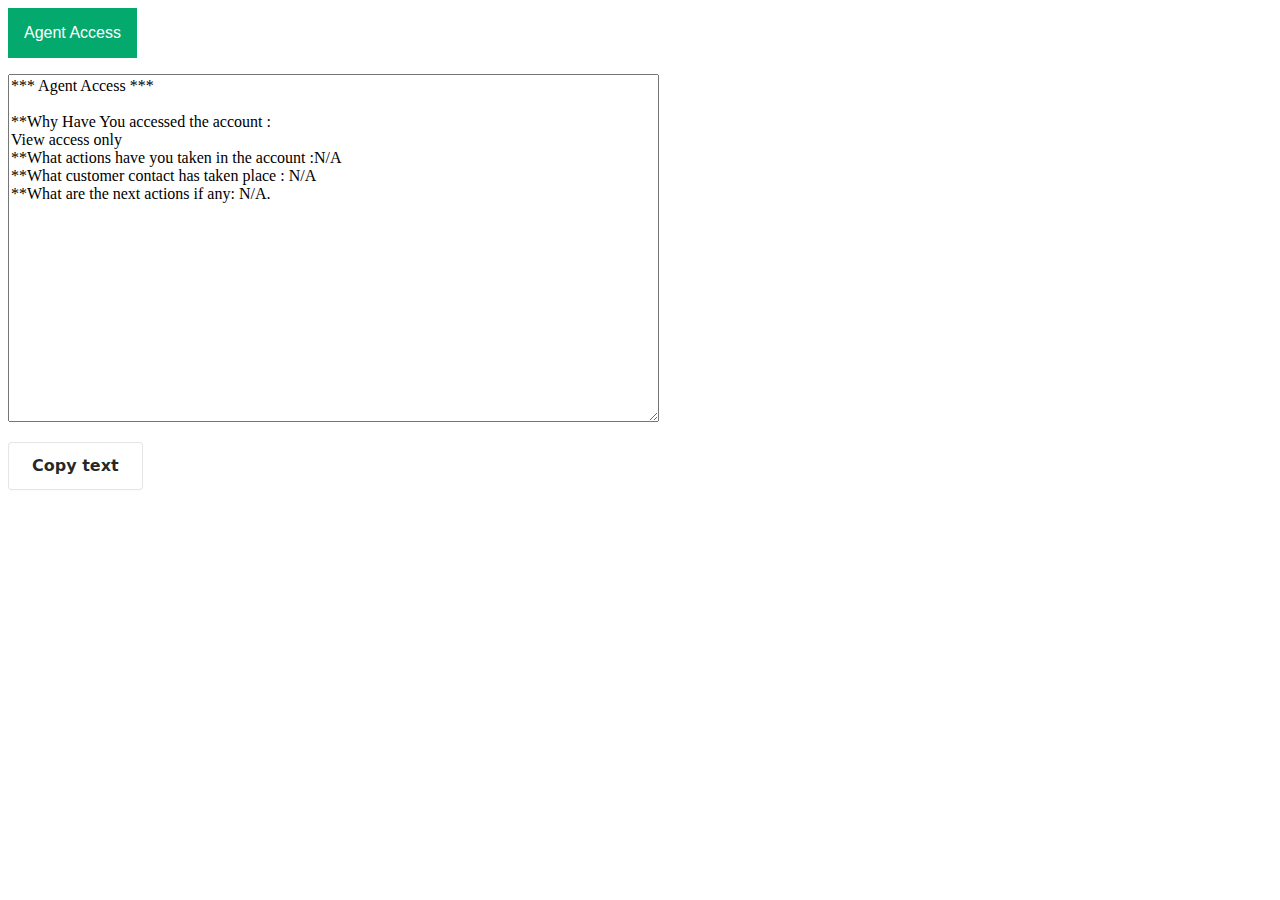
==== agentAccess.html @ 82b63438 "Add files via upload" ====
<!DOCTYPE html>
<html>
<head>
<link rel="stylesheet" href="style.css">
</head>
<body>



<div class="dropdown">
  <button class="dropbtn">Agent Access</button>
  <div class="dropdown-content">
    <a href="index.html">Note </a>
    <a href="topUp.html">Top up Only </a>
    <a href="bundle.html">Bundle </a>
    <a href="paymentPending.html">Payment Pennding</a>
    <a href="portIn.html">Port in</a>
    <a href="agentAccess.html">Agent Access</a>
  </div>
</div>



<P >
<textarea  rows="19" cols="70" id="myInput"  class="text-area">
*** Agent Access *** 

**Why Have You accessed the account :
View access only
**What actions have you taken in the account :N/A
**What customer contact has taken place : N/A
**What are the next actions if any: N/A.
</textarea>
</p>
<!-- The button used to copy the text -->
<button onclick="myFunction()" id="btn" >Copy text</button>
<script src="script.js"></script>

</body>
</html>
---- style.css ----
body{

}
.dropbtn {
  background-color: #04AA6D;
  color: white;
  padding: 16px;
  font-size: 16px;
  border: none;
}

/* The container <div> - needed to position the dropdown content */
.dropdown {
  position: relative;
  display: inline-block;
}

/* Dropdown Content (Hidden by Default) */
.dropdown-content {
  display: none;
  position: absolute;
  background-color: #f1f1f1;
  min-width: 160px;
  box-shadow: 0px 8px 16px 0px rgba(0,0,0,0.2);
  z-index: 1;
}

/* Links inside the dropdown */
.dropdown-content a {
  color: black;
  padding: 12px 16px;
  text-decoration: none;
  display: block;
}

/* Change color of dropdown links on hover */
.dropdown-content a:hover {background-color: #ddd;}

/* Show the dropdown menu on hover */
.dropdown:hover .dropdown-content {display: block;}

/* Change the background color of the dropdown button when the dropdown content is shown */
.dropdown:hover .dropbtn {background-color: #3e8e41;}

.text-area{
	font-size:16px;
	font-family:Times New Roman;
 	
}



/* CSS */
#btn {
  align-items: center;
  background-color: #FFFFFF;
  border: 1px solid rgba(0, 0, 0, 0.1);
  border-radius: .25rem;
  box-shadow: rgba(0, 0, 0, 0.02) 0 1px 3px 0;
  box-sizing: border-box;
  color: rgba(0, 0, 0, 0.85);
  cursor: pointer;
  display: inline-flex;
  font-family: system-ui,-apple-system,system-ui,"Helvetica Neue",Helvetica,Arial,sans-serif;
  font-size: 16px;
  font-weight: 600;
  justify-content: center;
  line-height: 1.25;
  margin: 0;
  min-height: 3rem;
  padding: calc(.875rem - 1px) calc(1.5rem - 1px);
  position: relative;
  text-decoration: none;
  transition: all 250ms;
  user-select: none;
  -webkit-user-select: none;
  touch-action: manipulation;
  vertical-align: baseline;
  width: auto;
}

#btn:hover,
#btn:focus {
  border-color: rgba(0, 0, 0, 0.15);
  box-shadow: rgba(0, 0, 0, 0.1) 0 4px 12px;
  color: rgba(0, 0, 0, 0.65);
}

#btn:hover {
  transform: translateY(-1px);
}

#btn:active {
  background-color: #F0F0F1;
  border-color: rgba(0, 0, 0, 0.15);
  box-shadow: rgba(0, 0, 0, 0.06) 0 2px 4px;
  color: rgba(0, 0, 0, 0.65);
  transform: translateY(0);
}
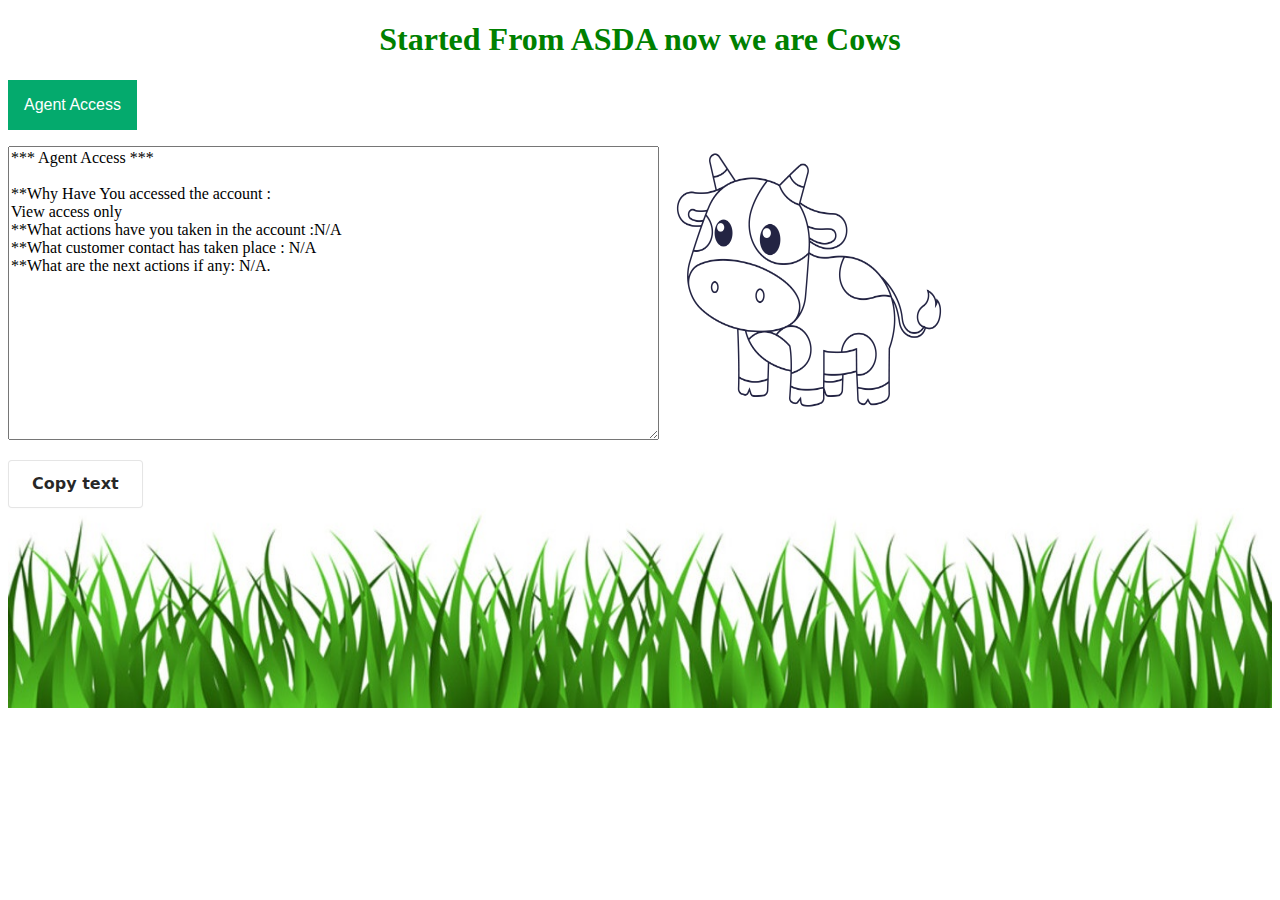
==== commit 6d08f089: "update" ====
--- a/agentAccess.html
+++ b/agentAccess.html
@@ -5,7 +5,9 @@
 </head>
 <body>
 
-
+<div class="title" > 
+<h1>Started From ASDA now we are Cows</h1>
+</div>
 
 <div class="dropdown">
   <button class="dropbtn">Agent Access</button>
@@ -20,9 +22,9 @@
 </div>
 
 
-
+<div class="row">
 <P >
-<textarea  rows="19" cols="70" id="myInput"  class="text-area">
+<textarea  rows="16" cols="70" id="myInput"  class="text-area">
 *** Agent Access *** 
 
 **Why Have You accessed the account :
@@ -32,8 +34,16 @@
 **What are the next actions if any: N/A.
 </textarea>
 </p>
+
+<img src="cow3.jpg" alt="Girl in a jacket" width="300" height="300">
+</div>
+
+
 <!-- The button used to copy the text -->
 <button onclick="myFunction()" id="btn" >Copy text</button>
+
+<br>
+<img src="grass2.jpg" alt="Girl in a jacket"  height="200" class="grass">
 <script src="script.js"></script>
 
 </body>
--- a/style.css
+++ b/style.css
@@ -96,4 +96,16 @@
   box-shadow: rgba(0, 0, 0, 0.06) 0 2px 4px;
   color: rgba(0, 0, 0, 0.65);
   transform: translateY(0);
+}
+
+.row{
+display:flex;
+
+}
+.grass{
+width:100%
+}
+.title{
+  text-align: center;
+color:green;
 }